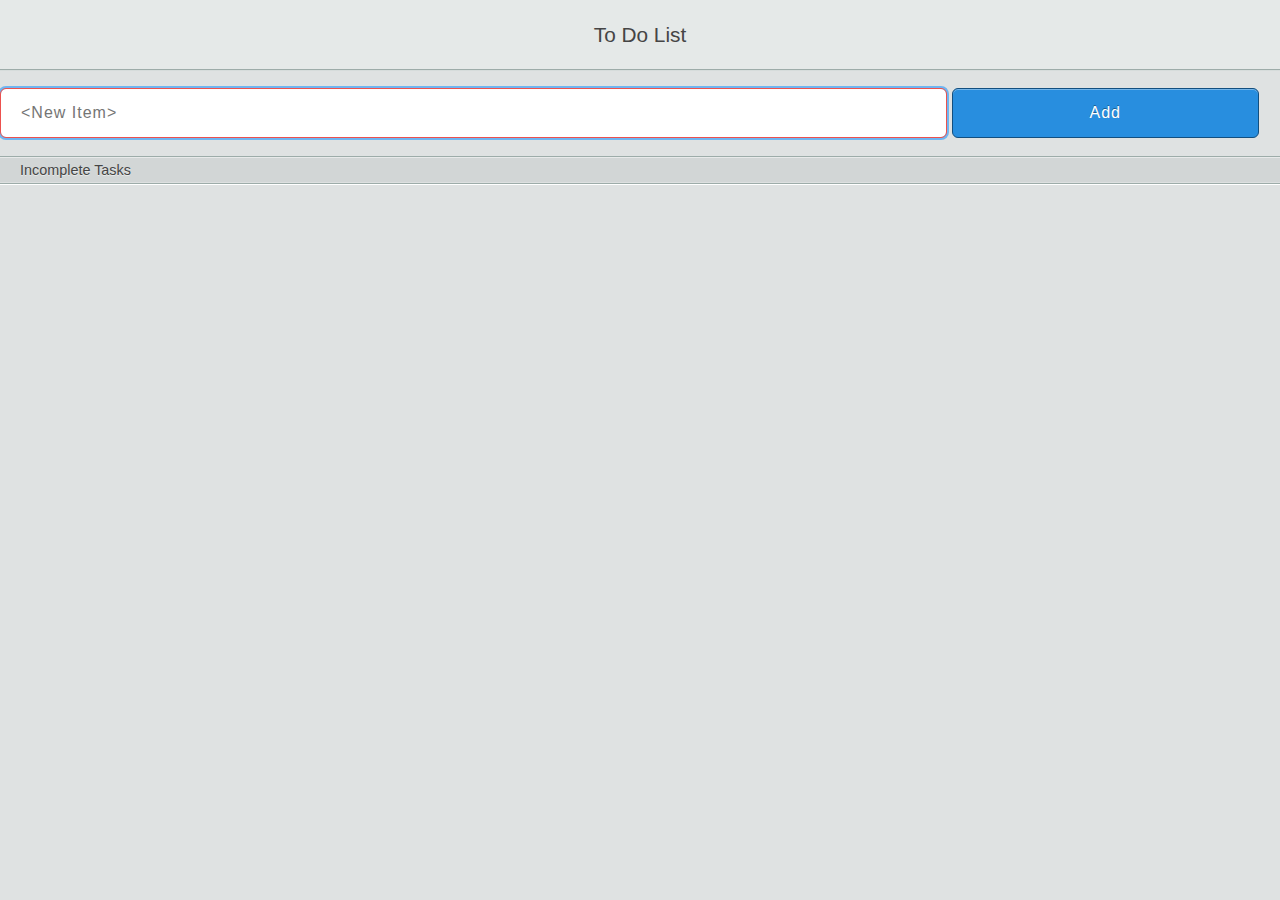
==== www-04/index.html @ 31353d1b "v0.04: Updates to www-04." ====
<!DOCTYPE html>
<html>
<head>
    <meta http-equiv="Content-Security-Policy"
          content="default-src 'self' data: gap: https://ssl.gstatic.com 'unsafe-eval'; style-src 'self' 'unsafe-inline'; media-src *">
    <meta name="format-detection" content="telephone=no">
    <meta name="msapplication-tap-highlight" content="no">
    <meta name="viewport"
          content="user-scalable=no, initial-scale=1, maximum-scale=1, minimum-scale=1, width=device-width">
    <link rel="stylesheet" type="text/css" href="css/topcoat-mobile-light.css">
    <link rel="stylesheet" type="text/css" href="css/app.css">
    <title>Cordova To Do</title>
</head>
<body>
<div class="topcoat-navigation-bar">
    <div class="topcoat-navigation-bar__item center full">
        <h1 class="topcoat-navigation-bar__title">To Do List</h1>
    </div>
</div>
<br>
<div>
    <input id="titleInput" type="text" class="topcoat-text-input three-quarters"
           placeholder="<New Item>" value="" autofocus required>
    <button id="addBtn" class="topcoat-button--cta quarter" >Add</button>
</div>
<br>
<div id="deviceready" class="topcoat-list">
    <h3 class="topcoat-list__header">Incomplete Tasks</h3>
    <ul id="ulToDoList" class="topcoat-list__container">
    </ul>
</div>
<script type="text/javascript" src="cordova.js"></script>
<script type="text/javascript" src="js/index.js"></script>
</body>
</html>
---- www-04/css/topcoat-mobile-light.css ----
/**
*
* Copyright 2012 Adobe Systems Inc.;
*
* Licensed under the Apache License, Version 2.0 (the "License");
* you may not use this file except in compliance with the License.
* You may obtain a copy of the License at
*
* http://www.apache.org/licenses/LICENSE-2.0
*
* Unless required by applicable law or agreed to in writing, software
* distributed under the License is distributed on an "AS IS" BASIS,
* WITHOUT WARRANTIES OR CONDITIONS OF ANY KIND, either express or implied.
* See the License for the specific language governing permissions and
* limitations under the License.
*
*/

.button-bar {
  display: table;
  table-layout: fixed;
  white-space: nowrap;
  margin: 0;
  padding: 0;
}

.button-bar__item {
  display: table-cell;
  width: auto;
  border-radius: 0;
}

.button-bar__item > input {
  position: absolute;
  overflow: hidden;
  padding: 0;
  border: 0;
  opacity: 0.001;
  z-index: 1;
  vertical-align: top;
  outline: none;
}

.button-bar__button {
  border-radius: inherit;
}

.button-bar__item:disabled {
  opacity: 0.3;
  cursor: default;
  pointer-events: none;
}

/**
*
* Copyright 2012 Adobe Systems Inc.;
*
* Licensed under the Apache License, Version 2.0 (the "License");
* you may not use this file except in compliance with the License.
* You may obtain a copy of the License at
*
* http://www.apache.org/licenses/LICENSE-2.0
*
* Unless required by applicable law or agreed to in writing, software
* distributed under the License is distributed on an "AS IS" BASIS,
* WITHOUT WARRANTIES OR CONDITIONS OF ANY KIND, either express or implied.
* See the License for the specific language governing permissions and
* limitations under the License.
*
*/

/**
*
* Copyright 2012 Adobe Systems Inc.;
*
* Licensed under the Apache License, Version 2.0 (the "License");
* you may not use this file except in compliance with the License.
* You may obtain a copy of the License at
*
* http://www.apache.org/licenses/LICENSE-2.0
*
* Unless required by applicable law or agreed to in writing, software
* distributed under the License is distributed on an "AS IS" BASIS,
* WITHOUT WARRANTIES OR CONDITIONS OF ANY KIND, either express or implied.
* See the License for the specific language governing permissions and
* limitations under the License.
*
*/

/**
*
* Copyright 2012 Adobe Systems Inc.;
*
* Licensed under the Apache License, Version 2.0 (the "License");
* you may not use this file except in compliance with the License.
* You may obtain a copy of the License at
*
* http://www.apache.org/licenses/LICENSE-2.0
*
* Unless required by applicable law or agreed to in writing, software
* distributed under the License is distributed on an "AS IS" BASIS,
* WITHOUT WARRANTIES OR CONDITIONS OF ANY KIND, either express or implied.
* See the License for the specific language governing permissions and
* limitations under the License.
*
*/

.button,
.topcoat-button,
.topcoat-button--quiet,
.topcoat-button--large,
.topcoat-button--large--quiet,
.topcoat-button--cta,
.topcoat-button--large--cta,
.topcoat-button-bar__button,
.topcoat-button-bar__button--large {
  position: relative;
  display: inline-block;
  vertical-align: top;
  -moz-box-sizing: border-box;
  box-sizing: border-box;
  background-clip: padding-box;
  padding: 0;
  margin: 0;
  font: inherit;
  color: inherit;
  background: transparent;
  border: none;
  cursor: default;
  -webkit-user-select: none;
  -moz-user-select: none;
  -ms-user-select: none;
  user-select: none;
  text-overflow: ellipsis;
  white-space: nowrap;
  overflow: hidden;
  text-decoration: none;
}

.button--quiet {
  background: transparent;
  border: 1px solid transparent;
  box-shadow: none;
}

.button--disabled,
.topcoat-button:disabled,
.topcoat-button--quiet:disabled,
.topcoat-button--large:disabled,
.topcoat-button--large--quiet:disabled,
.topcoat-button--cta:disabled,
.topcoat-button--large--cta:disabled,
.topcoat-button-bar__button:disabled,
.topcoat-button-bar__button--large:disabled {
  opacity: 0.3;
  cursor: default;
  pointer-events: none;
}

.topcoat-button,
.topcoat-button--quiet,
.topcoat-button--large,
.topcoat-button--large--quiet,
.topcoat-button--cta,
.topcoat-button--large--cta,
.topcoat-button-bar__button,
.topcoat-button-bar__button--large {
  padding: 0 1.25rem;
  font-size: 16px;
  line-height: 3rem;
  letter-spacing: 1px;
  color: #454545;
  text-shadow: 0 1px #fff;
  vertical-align: top;
  background-color: #e5e9e8;
  box-shadow: inset 0 1px #fff;
  border: 1px solid #9daca9;
  border-radius: 6px;
}

.topcoat-button:hover,
.topcoat-button--quiet:hover,
.topcoat-button--large:hover,
.topcoat-button--large--quiet:hover,
.topcoat-button-bar__button:hover,
.topcoat-button-bar__button--large:hover {
  background-color: #eff1f1;
}

.topcoat-button:focus,
.topcoat-button--quiet:focus,
.topcoat-button--quiet:hover:focus,
.topcoat-button--large:focus,
.topcoat-button--large--quiet:focus,
.topcoat-button--large--quiet:hover:focus,
.topcoat-button--cta:focus,
.topcoat-button--large--cta:focus,
.topcoat-button-bar__button:focus,
.topcoat-button-bar__button--large:focus {
  border: 1px solid #0036ff;
  box-shadow: inset 0 1px rgba(255,255,255,0.36), 0 0 0 2px #6fb5f1;
  outline: 0;
}

.topcoat-button:active,
.topcoat-button--large:active,
.topcoat-button-bar__button:active,
.topcoat-button-bar__button--large:active,
:checked + .topcoat-button-bar__button {
  border: 1px solid #9daca9;
  background-color: #d2d6d6;
  box-shadow: inset 0 1px rgba(0,0,0,0.1);
}

.topcoat-button--quiet {
  background: transparent;
  border: 1px solid transparent;
  box-shadow: none;
}

.topcoat-button--quiet:hover,
.topcoat-button--large--quiet:hover {
  text-shadow: 0 1px #fff;
  border: 1px solid #9daca9;
  box-shadow: inset 0 1px #fff;
}

.topcoat-button--quiet:active,
.topcoat-button--quiet:focus:active,
.topcoat-button--large--quiet:active,
.topcoat-button--large--quiet:focus:active {
  color: #454545;
  text-shadow: 0 1px #fff;
  background-color: #d2d6d6;
  border: 1px solid #9daca9;
  box-shadow: inset 0 1px rgba(0,0,0,0.1);
}

.topcoat-button--large,
.topcoat-button--large--quiet,
.topcoat-button-bar__button--large {
  font-size: 1.3rem;
  font-weight: 400;
  line-height: 4.375rem;
  padding: 0 1.25rem;
}

.topcoat-button--large--quiet {
  background: transparent;
  border: 1px solid transparent;
  box-shadow: none;
}

.topcoat-button--cta,
.topcoat-button--large--cta {
  border: 1px solid #134f7f;
  background-color: #288edf;
  box-shadow: inset 0 1px rgba(255,255,255,0.36);
  color: #fff;
  font-weight: 500;
  text-shadow: 0 -1px rgba(0,0,0,0.36);
}

.topcoat-button--cta:hover,
.topcoat-button--large--cta:hover {
  background-color: #4ca1e4;
}

.topcoat-button--cta:active,
.topcoat-button--large--cta:active {
  background-color: #1e7dc8;
  box-shadow: inset 0 1px rgba(0,0,0,0.12);
}

.topcoat-button--large--cta {
  font-size: 1.3rem;
  font-weight: 400;
  line-height: 4.375rem;
  padding: 0 1.25rem;
}

.button-bar,
.topcoat-button-bar {
  display: table;
  table-layout: fixed;
  white-space: nowrap;
  margin: 0;
  padding: 0;
}

.button-bar__item,
.topcoat-button-bar__item {
  display: table-cell;
  width: auto;
  border-radius: 0;
}

.button-bar__item > input,
.topcoat-button-bar__item > input {
  position: absolute;
  overflow: hidden;
  padding: 0;
  border: 0;
  opacity: 0.001;
  z-index: 1;
  vertical-align: top;
  outline: none;
}

.button-bar__button {
  border-radius: inherit;
}

.button-bar__item:disabled {
  opacity: 0.3;
  cursor: default;
  pointer-events: none;
}

/* topdoc
  name: Button Bar
  description: Component of grouped buttons
  modifiers:
    :disabled: Disabled state
  markup:
    <div class="topcoat-button-bar">
      <div class="topcoat-button-bar__item">
        <button class="topcoat-button-bar__button">One</button>
      </div>
      <div class="topcoat-button-bar__item">
        <button class="topcoat-button-bar__button">Two</button>
      </div>
      <div class="topcoat-button-bar__item">
        <button class="topcoat-button-bar__button">Three</button>
      </div>
    </div>
  examples:
    mobile button bar: http://codepen.io/Topcoat/pen/kdKyg
  tags:
    - desktop
    - light
    - dark
    - mobile
    - button
    - group
    - bar
*/

.topcoat-button-bar > .topcoat-button-bar__item:first-child {
  border-top-left-radius: 6px;
  border-bottom-left-radius: 6px;
}

.topcoat-button-bar > .topcoat-button-bar__item:last-child {
  border-top-right-radius: 6px;
  border-bottom-right-radius: 6px;
}

.topcoat-button-bar__item:first-child > .topcoat-button-bar__button,
.topcoat-button-bar__item:first-child > .topcoat-button-bar__button--large {
  border-right: none;
}

.topcoat-button-bar__item:last-child > .topcoat-button-bar__button,
.topcoat-button-bar__item:last-child > .topcoat-button-bar__button--large {
  border-left: none;
}

.topcoat-button-bar__button {
  border-radius: inherit;
}

.topcoat-button-bar__button:focus,
.topcoat-button-bar__button--large:focus {
  z-index: 1;
}

/* topdoc
  name: Large Button Bar
  description: A button bar, only larger
  modifiers:
    :disabled: Disabled state
  markup:
    <div class="topcoat-button-bar">
      <div class="topcoat-button-bar__item">
        <button class="topcoat-button-bar__button--large">One</button>
      </div>
      <div class="topcoat-button-bar__item">
        <button class="topcoat-button-bar__button--large">Two</button>
      </div>
      <div class="topcoat-button-bar__item">
        <button class="topcoat-button-bar__button--large">Three</button>
      </div>
    </div>
  tags:
    - desktop
    - light
    - dark
    - mobile
    - button
    - group
    - bar
    - large
*/

.topcoat-button-bar__button--large {
  border-radius: inherit;
}

/**
*
* Copyright 2012 Adobe Systems Inc.;
*
* Licensed under the Apache License, Version 2.0 (the "License");
* you may not use this file except in compliance with the License.
* You may obtain a copy of the License at
*
* http://www.apache.org/licenses/LICENSE-2.0
*
* Unless required by applicable law or agreed to in writing, software
* distributed under the License is distributed on an "AS IS" BASIS,
* WITHOUT WARRANTIES OR CONDITIONS OF ANY KIND, either express or implied.
* See the License for the specific language governing permissions and
* limitations under the License.
*
*/

.button {
  position: relative;
  display: inline-block;
  vertical-align: top;
  -moz-box-sizing: border-box;
  box-sizing: border-box;
  background-clip: padding-box;
  padding: 0;
  margin: 0;
  font: inherit;
  color: inherit;
  background: transparent;
  border: none;
  cursor: default;
  -webkit-user-select: none;
  -moz-user-select: none;
  -ms-user-select: none;
  user-select: none;
  text-overflow: ellipsis;
  white-space: nowrap;
  overflow: hidden;
  text-decoration: none;
}

.button--quiet {
  background: transparent;
  border: 1px solid transparent;
  box-shadow: none;
}

.button--disabled {
  opacity: 0.3;
  cursor: default;
  pointer-events: none;
}

/**
*
* Copyright 2012 Adobe Systems Inc.;
*
* Licensed under the Apache License, Version 2.0 (the "License");
* you may not use this file except in compliance with the License.
* You may obtain a copy of the License at
*
* http://www.apache.org/licenses/LICENSE-2.0
*
* Unless required by applicable law or agreed to in writing, software
* distributed under the License is distributed on an "AS IS" BASIS,
* WITHOUT WARRANTIES OR CONDITIONS OF ANY KIND, either express or implied.
* See the License for the specific language governing permissions and
* limitations under the License.
*
*/

/**
*
* Copyright 2012 Adobe Systems Inc.;
*
* Licensed under the Apache License, Version 2.0 (the "License");
* you may not use this file except in compliance with the License.
* You may obtain a copy of the License at
*
* http://www.apache.org/licenses/LICENSE-2.0
*
* Unless required by applicable law or agreed to in writing, software
* distributed under the License is distributed on an "AS IS" BASIS,
* WITHOUT WARRANTIES OR CONDITIONS OF ANY KIND, either express or implied.
* See the License for the specific language governing permissions and
* limitations under the License.
*
*/

/**
*
* Copyright 2012 Adobe Systems Inc.;
*
* Licensed under the Apache License, Version 2.0 (the "License");
* you may not use this file except in compliance with the License.
* You may obtain a copy of the License at
*
* http://www.apache.org/licenses/LICENSE-2.0
*
* Unless required by applicable law or agreed to in writing, software
* distributed under the License is distributed on an "AS IS" BASIS,
* WITHOUT WARRANTIES OR CONDITIONS OF ANY KIND, either express or implied.
* See the License for the specific language governing permissions and
* limitations under the License.
*
*/

.button,
.topcoat-button,
.topcoat-button--quiet,
.topcoat-button--large,
.topcoat-button--large--quiet,
.topcoat-button--cta,
.topcoat-button--large--cta {
  position: relative;
  display: inline-block;
  vertical-align: top;
  -moz-box-sizing: border-box;
  box-sizing: border-box;
  background-clip: padding-box;
  padding: 0;
  margin: 0;
  font: inherit;
  color: inherit;
  background: transparent;
  border: none;
  cursor: default;
  -webkit-user-select: none;
  -moz-user-select: none;
  -ms-user-select: none;
  user-select: none;
  text-overflow: ellipsis;
  white-space: nowrap;
  overflow: hidden;
  text-decoration: none;
}

.button--quiet {
  background: transparent;
  border: 1px solid transparent;
  box-shadow: none;
}

.button--disabled,
.topcoat-button:disabled,
.topcoat-button--quiet:disabled,
.topcoat-button--large:disabled,
.topcoat-button--large--quiet:disabled,
.topcoat-button--cta:disabled,
.topcoat-button--large--cta:disabled {
  opacity: 0.3;
  cursor: default;
  pointer-events: none;
}

/* topdoc
  name: Button
  description: A simple button
  modifiers:
    :active: Active state
    :disabled: Disabled state
    :hover: Hover state
    :focus: Focused
  markup:
    <button class="topcoat-button">Button</button>
    <button class="topcoat-button" disabled>Button</button>
  examples:
    mobile button: http://codepen.io/Topcoat/pen/DpKtf
  tags:
    - desktop
    - light
    - mobile
    - button
*/

.topcoat-button,
.topcoat-button--quiet,
.topcoat-button--large,
.topcoat-button--large--quiet,
.topcoat-button--cta,
.topcoat-button--large--cta {
  padding: 0 1.25rem;
  font-size: 16px;
  line-height: 3rem;
  letter-spacing: 1px;
  color: #454545;
  text-shadow: 0 1px #fff;
  vertical-align: top;
  background-color: #e5e9e8;
  box-shadow: inset 0 1px #fff;
  border: 1px solid #9daca9;
  border-radius: 6px;
}

.topcoat-button:hover,
.topcoat-button--quiet:hover,
.topcoat-button--large:hover,
.topcoat-button--large--quiet:hover {
  background-color: #eff1f1;
}

.topcoat-button:focus,
.topcoat-button--quiet:focus,
.topcoat-button--quiet:hover:focus,
.topcoat-button--large:focus,
.topcoat-button--large--quiet:focus,
.topcoat-button--large--quiet:hover:focus,
.topcoat-button--cta:focus,
.topcoat-button--large--cta:focus {
  border: 1px solid #0036ff;
  box-shadow: inset 0 1px rgba(255,255,255,0.36), 0 0 0 2px #6fb5f1;
  outline: 0;
}

.topcoat-button:active,
.topcoat-button--large:active {
  border: 1px solid #9daca9;
  background-color: #d2d6d6;
  box-shadow: inset 0 1px rgba(0,0,0,0.1);
}

/* topdoc
  name: Quiet Button
  description: A simple, yet quiet button
  modifiers:
    :active: Quiet button active state
    :disabled: Disabled state
    :hover: Hover state
    :focus: Focused
  markup:
    <button class="topcoat-button--quiet">Button</button>
    <button class="topcoat-button--quiet" disabled>Button</button>
  tags:
    - desktop
    - light
    - mobile
    - button
    - quiet
*/

.topcoat-button--quiet {
  background: transparent;
  border: 1px solid transparent;
  box-shadow: none;
}

.topcoat-button--quiet:hover,
.topcoat-button--large--quiet:hover {
  text-shadow: 0 1px #fff;
  border: 1px solid #9daca9;
  box-shadow: inset 0 1px #fff;
}

.topcoat-button--quiet:active,
.topcoat-button--quiet:focus:active,
.topcoat-button--large--quiet:active,
.topcoat-button--large--quiet:focus:active {
  color: #454545;
  text-shadow: 0 1px #fff;
  background-color: #d2d6d6;
  border: 1px solid #9daca9;
  box-shadow: inset 0 1px rgba(0,0,0,0.1);
}

/* topdoc
  name: Large Button
  description: A big ol button
  modifiers:
    :active: Active state
    :disabled: Disabled state
    :hover: Hover state
    :focus: Focused
  markup:
    <button class="topcoat-button--large" >Button</button>
    <button class="topcoat-button--large" disabled>Button</button>
  tags:
    - desktop
    - light
    - mobile
    - button
    - large
*/

.topcoat-button--large,
.topcoat-button--large--quiet {
  font-size: 1.3rem;
  font-weight: 400;
  line-height: 4.375rem;
  padding: 0 1.25rem;
}

/* topdoc
  name: Large Quiet Button
  description: A large, yet quiet button
  modifiers:
    :active: Active state
    :disabled: Disabled state
    :hover: Hover state
    :focus: Focused
  markup:
    <button class="topcoat-button--large--quiet" >Button</button>
    <button class="topcoat-button--large--quiet" disabled>Button</button>
  tags:
    - desktop
    - light
    - mobile
    - button
    - large
    - quiet
*/

.topcoat-button--large--quiet {
  background: transparent;
  border: 1px solid transparent;
  box-shadow: none;
}

/* topdoc
  name: Call To Action Button
  description: A CALL TO ARMS, er, ACTION!
  modifiers:
    :active: Active state
    :disabled: Disabled state
    :hover: Hover state
    :focus: Focused
  markup:
    <button class="topcoat-button--cta" >Button</button>
    <button class="topcoat-button--cta" disabled>Button</button>
  tags:
    - desktop
    - light
    - mobile
    - button
    - call to action
*/

.topcoat-button--cta,
.topcoat-button--large--cta {
  border: 1px solid #134f7f;
  background-color: #288edf;
  box-shadow: inset 0 1px rgba(255,255,255,0.36);
  color: #fff;
  font-weight: 500;
  text-shadow: 0 -1px rgba(0,0,0,0.36);
}

.topcoat-button--cta:hover,
.topcoat-button--large--cta:hover {
  background-color: #4ca1e4;
}

.topcoat-button--cta:active,
.topcoat-button--large--cta:active {
  background-color: #1e7dc8;
  box-shadow: inset 0 1px rgba(0,0,0,0.12);
}

/* topdoc
  name: Large Call To Action Button
  description: Like call to action, but bigger
  modifiers:
    :active: Active state
    :disabled: Disabled state
    :hover: Hover state
    :focus: Focused
  markup:
    <button class="topcoat-button--large--cta" >Button</button>
    <button class="topcoat-button--large--cta" disabled>Button</button>
  tags:
    - desktop
    - light
    - mobile
    - button
    - large
    - call to action
*/

.topcoat-button--large--cta {
  font-size: 1.3rem;
  font-weight: 400;
  line-height: 4.375rem;
  padding: 0 1.25rem;
}

/**
*
* Copyright 2012 Adobe Systems Inc.;
*
* Licensed under the Apache License, Version 2.0 (the "License");
* you may not use this file except in compliance with the License.
* You may obtain a copy of the License at
*
* http://www.apache.org/licenses/LICENSE-2.0
*
* Unless required by applicable law or agreed to in writing, software
* distributed under the License is distributed on an "AS IS" BASIS,
* WITHOUT WARRANTIES OR CONDITIONS OF ANY KIND, either express or implied.
* See the License for the specific language governing permissions and
* limitations under the License.
*
*/

input[type="checkbox"] {
  position: absolute;
  overflow: hidden;
  padding: 0;
  border: 0;
  opacity: 0.001;
  z-index: 1;
  vertical-align: top;
  outline: none;
}

.checkbox {
  -moz-box-sizing: border-box;
  box-sizing: border-box;
  background-clip: padding-box;
  position: relative;
  display: inline-block;
  vertical-align: top;
  cursor: default;
  -webkit-user-select: none;
  -moz-user-select: none;
  -ms-user-select: none;
  user-select: none;
}

.checkbox__label {
  position: relative;
  display: inline-block;
  vertical-align: top;
  cursor: default;
  -webkit-user-select: none;
  -moz-user-select: none;
  -ms-user-select: none;
  user-select: none;
}

.checkbox--disabled {
  opacity: 0.3;
  cursor: default;
  pointer-events: none;
}

.checkbox:before,
.checkbox:after {
  content: '';
  position: absolute;
}

.checkbox:before {
  -moz-box-sizing: border-box;
  box-sizing: border-box;
  background-clip: padding-box;
}

/**
*
* Copyright 2012 Adobe Systems Inc.;
*
* Licensed under the Apache License, Version 2.0 (the "License");
* you may not use this file except in compliance with the License.
* You may obtain a copy of the License at
*
* http://www.apache.org/licenses/LICENSE-2.0
*
* Unless required by applicable law or agreed to in writing, software
* distributed under the License is distributed on an "AS IS" BASIS,
* WITHOUT WARRANTIES OR CONDITIONS OF ANY KIND, either express or implied.
* See the License for the specific language governing permissions and
* limitations under the License.
*
*/

/**
*
* Copyright 2012 Adobe Systems Inc.;
*
* Licensed under the Apache License, Version 2.0 (the "License");
* you may not use this file except in compliance with the License.
* You may obtain a copy of the License at
*
* http://www.apache.org/licenses/LICENSE-2.0
*
* Unless required by applicable law or agreed to in writing, software
* distributed under the License is distributed on an "AS IS" BASIS,
* WITHOUT WARRANTIES OR CONDITIONS OF ANY KIND, either express or implied.
* See the License for the specific language governing permissions and
* limitations under the License.
*
*/

/**
*
* Copyright 2012 Adobe Systems Inc.;
*
* Licensed under the Apache License, Version 2.0 (the "License");
* you may not use this file except in compliance with the License.
* You may obtain a copy of the License at
*
* http://www.apache.org/licenses/LICENSE-2.0
*
* Unless required by applicable law or agreed to in writing, software
* distributed under the License is distributed on an "AS IS" BASIS,
* WITHOUT WARRANTIES OR CONDITIONS OF ANY KIND, either express or implied.
* See the License for the specific language governing permissions and
* limitations under the License.
*
*/

input[type="checkbox"] {
  position: absolute;
  overflow: hidden;
  padding: 0;
  border: 0;
  opacity: 0.001;
  z-index: 1;
  vertical-align: top;
  outline: none;
}

.checkbox,
.topcoat-checkbox__checkmark {
  -moz-box-sizing: border-box;
  box-sizing: border-box;
  background-clip: padding-box;
  position: relative;
  display: inline-block;
  vertical-align: top;
  cursor: default;
  -webkit-user-select: none;
  -moz-user-select: none;
  -ms-user-select: none;
  user-select: none;
}

.checkbox__label,
.topcoat-checkbox {
  position: relative;
  display: inline-block;
  vertical-align: top;
  cursor: default;
  -webkit-user-select: none;
  -moz-user-select: none;
  -ms-user-select: none;
  user-select: none;
}

.checkbox--disabled,
input[type="checkbox"]:disabled + .topcoat-checkbox__checkmark {
  opacity: 0.3;
  cursor: default;
  pointer-events: none;
}

.checkbox:before,
.checkbox:after,
.topcoat-checkbox__checkmark:before,
.topcoat-checkbox__checkmark:after {
  content: '';
  position: absolute;
}

.checkbox:before,
.topcoat-checkbox__checkmark:before {
  -moz-box-sizing: border-box;
  box-sizing: border-box;
  background-clip: padding-box;
}

/* topdoc
  name: Checkbox
  description: Default skin for Topcoat checkbox
  modifiers:
    :focus: Focus state
    :disabled: Disabled state
  markup:
    <label class="topcoat-checkbox">
      <input type="checkbox">
      <div class="topcoat-checkbox__checkmark"></div>
      Default
    </label>
    <br>
    <br>
    <label class="topcoat-checkbox">
      <input type="checkbox" disabled>
      <div class="topcoat-checkbox__checkmark"></div>
      Disabled
    </label>
  examples:
    mobile checkbox: http://codepen.io/Topcoat/pen/piHcs
  tags:
    - desktop
    - light
    - mobile
    - checkbox
*/

.topcoat-checkbox__checkmark {
  height: 2rem;
}

input[type="checkbox"] {
  height: 2rem;
  width: 2rem;
  margin-top: 0;
  margin-right: -2rem;
  margin-bottom: -2rem;
  margin-left: 0;
}

input[type="checkbox"]:checked + .topcoat-checkbox__checkmark:after {
  opacity: 1;
}

.topcoat-checkbox {
  line-height: 2rem;
}

.topcoat-checkbox__checkmark:before {
  width: 2rem;
  height: 2rem;
  background: #e5e9e8;
  border: 1px solid #9daca9;
  border-radius: 3px;
  box-shadow: inset 0 1px #fff;
}

.topcoat-checkbox__checkmark {
  width: 2rem;
  height: 2rem;
}

.topcoat-checkbox__checkmark:after {
  top: 1px;
  left: 2px;
  opacity: 0;
  width: 28px;
  height: 11px;
  background: transparent;
  border: 7px solid #454545;
  border-width: 7px;
  border-top: none;
  border-right: none;
  border-radius: 2px;
  -webkit-transform: rotate(-50deg);
  -ms-transform: rotate(-50deg);
  transform: rotate(-50deg);
}

input[type="checkbox"]:focus + .topcoat-checkbox__checkmark:before {
  border: 1px solid #0036ff;
  box-shadow: inset 0 1px rgba(255,255,255,0.36), 0 0 0 2px #6fb5f1;
}

input[type="checkbox"]:active + .topcoat-checkbox__checkmark:before {
  border: 1px solid #9daca9;
  background-color: #d2d6d6;
  box-shadow: inset 0 1px rgba(0,0,0,0.1);
}

input[type="checkbox"]:disabled:active + .topcoat-checkbox__checkmark:before {
  border: 1px solid #9daca9;
  background: #e5e9e8;
  box-shadow: inset 0 1px #fff;
}

/**
*
* Copyright 2012 Adobe Systems Inc.;
*
* Licensed under the Apache License, Version 2.0 (the "License");
* you may not use this file except in compliance with the License.
* You may obtain a copy of the License at
*
* http://www.apache.org/licenses/LICENSE-2.0
*
* Unless required by applicable law or agreed to in writing, software
* distributed under the License is distributed on an "AS IS" BASIS,
* WITHOUT WARRANTIES OR CONDITIONS OF ANY KIND, either express or implied.
* See the License for the specific language governing permissions and
* limitations under the License.
*
*/

/**
*
* Copyright 2012 Adobe Systems Inc.;
*
* Licensed under the Apache License, Version 2.0 (the "License");
* you may not use this file except in compliance with the License.
* You may obtain a copy of the License at
*
* http://www.apache.org/licenses/LICENSE-2.0
*
* Unless required by applicable law or agreed to in writing, software
* distributed under the License is distributed on an "AS IS" BASIS,
* WITHOUT WARRANTIES OR CONDITIONS OF ANY KIND, either express or implied.
* See the License for the specific language governing permissions and
* limitations under the License.
*
*/

.button,
.topcoat-icon-button,
.topcoat-icon-button--quiet,
.topcoat-icon-button--large,
.topcoat-icon-button--large--quiet {
  position: relative;
  display: inline-block;
  vertical-align: top;
  -moz-box-sizing: border-box;
  box-sizing: border-box;
  background-clip: padding-box;
  padding: 0;
  margin: 0;
  font: inherit;
  color: inherit;
  background: transparent;
  border: none;
  cursor: default;
  -webkit-user-select: none;
  -moz-user-select: none;
  -ms-user-select: none;
  user-select: none;
  text-overflow: ellipsis;
  white-space: nowrap;
  overflow: hidden;
  text-decoration: none;
}

.button--quiet {
  background: transparent;
  border: 1px solid transparent;
  box-shadow: none;
}

.button--disabled,
.topcoat-icon-button:disabled,
.topcoat-icon-button--quiet:disabled,
.topcoat-icon-button--large:disabled,
.topcoat-icon-button--large--quiet:disabled {
  opacity: 0.3;
  cursor: default;
  pointer-events: none;
}

/* topdoc
  name: Icon Button
  description: Like button, but it has an icon.
  modifiers:
    :active: Active state
    :disabled: Disabled state
    :hover: Hover state
    :focus: Focused
  markup:
    <button class="topcoat-icon-button">
      <span class="topcoat-icon" style="background-color:#A5A7A7;"></span>
    </button>
    <button class="topcoat-icon-button" disabled>
      <span class="topcoat-icon" style="background-color:#A5A7A7;"></span>
    </button>
  tags:
    - desktop
    - light
    - mobile
    - button
    - icon
*/

.topcoat-icon-button,
.topcoat-icon-button--quiet,
.topcoat-icon-button--large,
.topcoat-icon-button--large--quiet {
  padding: 0 0.75rem;
  line-height: 3rem;
  letter-spacing: 1px;
  color: #454545;
  text-shadow: 0 1px #fff;
  vertical-align: baseline;
  background-color: #e5e9e8;
  box-shadow: inset 0 1px #fff;
  border: 1px solid #9daca9;
  border-radius: 6px;
}

.topcoat-icon-button:hover,
.topcoat-icon-button--quiet:hover,
.topcoat-icon-button--large:hover,
.topcoat-icon-button--large--quiet:hover {
  background-color: #eff1f1;
}

.topcoat-icon-button:focus,
.topcoat-icon-button--quiet:focus,
.topcoat-icon-button--quiet:hover:focus,
.topcoat-icon-button--large:focus,
.topcoat-icon-button--large--quiet:focus,
.topcoat-icon-button--large--quiet:hover:focus {
  border: 1px solid #0036ff;
  box-shadow: inset 0 1px rgba(255,255,255,0.36), 0 0 0 2px #6fb5f1;
  outline: 0;
}

.topcoat-icon-button:active,
.topcoat-icon-button--large:active {
  border: 1px solid #9daca9;
  background-color: #d2d6d6;
  box-shadow: inset 0 1px rgba(0,0,0,0.1);
}

/* topdoc
  name: Quiet Icon Button
  description: Like quiet button, but it has an icon.
  modifiers:
    :active: Active state
    :disabled: Disabled state
    :hover: Hover state
    :focus: Focused
  markup:
    <button class="topcoat-icon-button--quiet">
      <span class="topcoat-icon" style="background-color:#A5A7A7;"></span>
    </button>
    <button class="topcoat-icon-button--quiet" disabled>
      <span class="topcoat-icon" style="background-color:#A5A7A7;"></span>
    </button>
  tags:
    - desktop
    - light
    - mobile
    - button
    - icon
    - quiet
*/

.topcoat-icon-button--quiet {
  background: transparent;
  border: 1px solid transparent;
  box-shadow: none;
}

.topcoat-icon-button--quiet:hover,
.topcoat-icon-button--large--quiet:hover {
  text-shadow: 0 1px #fff;
  border: 1px solid #9daca9;
  box-shadow: inset 0 1px #fff;
}

.topcoat-icon-button--quiet:active,
.topcoat-icon-button--quiet:focus:active,
.topcoat-icon-button--large--quiet:active,
.topcoat-icon-button--large--quiet:focus:active {
  color: #454545;
  text-shadow: 0 1px #fff;
  background-color: #d2d6d6;
  border: 1px solid #9daca9;
  box-shadow: inset 0 1px rgba(0,0,0,0.1);
}

/* topdoc
  name: Large Icon Button
  description: Like large button, but it has an icon.
  modifiers:
    :active: Active state
    :disabled: Disabled state
    :hover: Hover state
    :focus: Focused
  markup:
    <button class="topcoat-icon-button--large">
      <span class="topcoat-icon--large" style="background-color:#A5A7A7;"></span>
    </button>
    <button class="topcoat-icon-button--large" disabled>
      <span class="topcoat-icon--large" style="background-color:#A5A7A7;"></span>
    </button>
  tags:
    - desktop
    - light
    - mobile
    - button
    - icon
    - large
*/

.topcoat-icon-button--large,
.topcoat-icon-button--large--quiet {
  width: 4.375rem;
  height: 4.375rem;
  line-height: 4.375rem;
}

/* topdoc
  name: Large Quiet Icon Button
  description: Like large button, but it has an icon and this one is quiet.
  modifiers:
    :active: Active state
    :disabled: Disabled state
    :hover: Hover state
  markup:
    <button class="topcoat-icon-button--large--quiet">
      <span class="topcoat-icon--large" style="background-color:#A5A7A7;"></span>
    </button>
    <button class="topcoat-icon-button--large--quiet" disabled>
      <span class="topcoat-icon--large" style="background-color:#A5A7A7;"></span>
    </button>
  tags:
    - desktop
    - light
    - mobile
    - button
    - icon
    - large
    - quiet
*/

.topcoat-icon-button--large--quiet {
  background: transparent;
  border: 1px solid transparent;
  box-shadow: none;
}

.topcoat-icon,
.topcoat-icon--large {
  position: relative;
  display: inline-block;
  vertical-align: top;
  overflow: hidden;
  width: 1.62rem;
  height: 1.62rem;
  vertical-align: middle;
  top: -1px;
}

.topcoat-icon--large {
  width: 2.499999998125rem;
  height: 2.499999998125rem;
  top: -2px;
}

/**
*
* Copyright 2012 Adobe Systems Inc.;
*
* Licensed under the Apache License, Version 2.0 (the "License");
* you may not use this file except in compliance with the License.
* You may obtain a copy of the License at
*
* http://www.apache.org/licenses/LICENSE-2.0
*
* Unless required by applicable law or agreed to in writing, software
* distributed under the License is distributed on an "AS IS" BASIS,
* WITHOUT WARRANTIES OR CONDITIONS OF ANY KIND, either express or implied.
* See the License for the specific language governing permissions and
* limitations under the License.
*
*/

/**
*
* Copyright 2012 Adobe Systems Inc.;
*
* Licensed under the Apache License, Version 2.0 (the "License");
* you may not use this file except in compliance with the License.
* You may obtain a copy of the License at
*
* http://www.apache.org/licenses/LICENSE-2.0
*
* Unless required by applicable law or agreed to in writing, software
* distributed under the License is distributed on an "AS IS" BASIS,
* WITHOUT WARRANTIES OR CONDITIONS OF ANY KIND, either express or implied.
* See the License for the specific language governing permissions and
* limitations under the License.
*
*/

.input {
  padding: 0;
  margin: 0;
  font: inherit;
  color: inherit;
  background: transparent;
  border: none;
  -moz-box-sizing: border-box;
  box-sizing: border-box;
  background-clip: padding-box;
  vertical-align: top;
  outline: none;
}

.input:disabled {
  opacity: 0.3;
  cursor: default;
  pointer-events: none;
}

/**
*
* Copyright 2012 Adobe Systems Inc.;
*
* Licensed under the Apache License, Version 2.0 (the "License");
* you may not use this file except in compliance with the License.
* You may obtain a copy of the License at
*
* http://www.apache.org/licenses/LICENSE-2.0
*
* Unless required by applicable law or agreed to in writing, software
* distributed under the License is distributed on an "AS IS" BASIS,
* WITHOUT WARRANTIES OR CONDITIONS OF ANY KIND, either express or implied.
* See the License for the specific language governing permissions and
* limitations under the License.
*
*/

/**
*
* Copyright 2012 Adobe Systems Inc.;
*
* Licensed under the Apache License, Version 2.0 (the "License");
* you may not use this file except in compliance with the License.
* You may obtain a copy of the License at
*
* http://www.apache.org/licenses/LICENSE-2.0
*
* Unless required by applicable law or agreed to in writing, software
* distributed under the License is distributed on an "AS IS" BASIS,
* WITHOUT WARRANTIES OR CONDITIONS OF ANY KIND, either express or implied.
* See the License for the specific language governing permissions and
* limitations under the License.
*
*/

.list {
  padding: 0;
  margin: 0;
  font: inherit;
  color: inherit;
  background: transparent;
  border: none;
  cursor: default;
  -webkit-user-select: none;
  -moz-user-select: none;
  -ms-user-select: none;
  user-select: none;
  overflow: auto;
  -webkit-overflow-scrolling: touch;
}

.list__header {
  margin: 0;
}

.list__container {
  padding: 0;
  margin: 0;
  list-style-type: none;
}

.list__item {
  margin: 0;
  padding: 0;
}

/**
*
* Copyright 2012 Adobe Systems Inc.;
*
* Licensed under the Apache License, Version 2.0 (the "License");
* you may not use this file except in compliance with the License.
* You may obtain a copy of the License at
*
* http://www.apache.org/licenses/LICENSE-2.0
*
* Unless required by applicable law or agreed to in writing, software
* distributed under the License is distributed on an "AS IS" BASIS,
* WITHOUT WARRANTIES OR CONDITIONS OF ANY KIND, either express or implied.
* See the License for the specific language governing permissions and
* limitations under the License.
*
*/

/**
*
* Copyright 2012 Adobe Systems Inc.;
*
* Licensed under the Apache License, Version 2.0 (the "License");
* you may not use this file except in compliance with the License.
* You may obtain a copy of the License at
*
* http://www.apache.org/licenses/LICENSE-2.0
*
* Unless required by applicable law or agreed to in writing, software
* distributed under the License is distributed on an "AS IS" BASIS,
* WITHOUT WARRANTIES OR CONDITIONS OF ANY KIND, either express or implied.
* See the License for the specific language governing permissions and
* limitations under the License.
*
*/

.list,
.topcoat-list {
  padding: 0;
  margin: 0;
  font: inherit;
  color: inherit;
  background: transparent;
  border: none;
  cursor: default;
  -webkit-user-select: none;
  -moz-user-select: none;
  -ms-user-select: none;
  user-select: none;
  overflow: auto;
  -webkit-overflow-scrolling: touch;
}

.list__header,
.topcoat-list__header {
  margin: 0;
}

.list__container,
.topcoat-list__container {
  padding: 0;
  margin: 0;
  list-style-type: none;
}

.list__item,
.topcoat-list__item {
  margin: 0;
  padding: 0;
}

/* topdoc
  name: List
  description: Topcoat default list skin
  markup:
    <div class="topcoat-list">
      <h3 class="topcoat-list__header">Category</h3>
      <ul class="topcoat-list__container">
        <li class="topcoat-list__item">
          Item
        </li>
        <li class="topcoat-list__item">
          Item
        </li>
        <li class="topcoat-list__item">
          Item
        </li>
      </ul>
    </div>
  tags:
    - mobile
    - list
*/

.topcoat-list {
  border-top: 1px solid #9daca9;
  border-bottom: 1px solid #fff;
  background-color: #e5e9e8;
}

.topcoat-list__header {
  padding: 4px 20px;
  font-size: 0.9em;
  font-weight: 400;
  background-color: #d2d6d6;
  color: #454545;
  text-shadow: 0 1px 0 rgba(255,255,255,0.5);
  border-top: 1px solid rgba(255,255,255,0.5);
  border-bottom: 1px solid rgba(255,255,255,0.23);
}

.topcoat-list__container {
  border-top: 1px solid #9daca9;
  color: #454545;
}

.topcoat-list__item {
  padding: 1.25rem;
  border-top: 1px solid #fff;
  border-bottom: 1px solid #9daca9;
}

.topcoat-list__item:first-child {
  border-top: 1px solid #d6dcdb;
}

/**
*
* Copyright 2012 Adobe Systems Inc.;
*
* Licensed under the Apache License, Version 2.0 (the "License");
* you may not use this file except in compliance with the License.
* You may obtain a copy of the License at
*
* http://www.apache.org/licenses/LICENSE-2.0
*
* Unless required by applicable law or agreed to in writing, software
* distributed under the License is distributed on an "AS IS" BASIS,
* WITHOUT WARRANTIES OR CONDITIONS OF ANY KIND, either express or implied.
* See the License for the specific language governing permissions and
* limitations under the License.
*
*/

/**
*
* Copyright 2012 Adobe Systems Inc.;
*
* Licensed under the Apache License, Version 2.0 (the "License");
* you may not use this file except in compliance with the License.
* You may obtain a copy of the License at
*
* http://www.apache.org/licenses/LICENSE-2.0
*
* Unless required by applicable law or agreed to in writing, software
* distributed under the License is distributed on an "AS IS" BASIS,
* WITHOUT WARRANTIES OR CONDITIONS OF ANY KIND, either express or implied.
* See the License for the specific language governing permissions and
* limitations under the License.
*
*/

.navigation-bar {
  -moz-box-sizing: border-box;
  box-sizing: border-box;
  background-clip: padding-box;
  white-space: nowrap;
  overflow: hidden;
  word-spacing: 0;
  padding: 0;
  margin: 0;
  font: inherit;
  color: inherit;
  background: transparent;
  border: none;
  cursor: default;
  -webkit-user-select: none;
  -moz-user-select: none;
  -ms-user-select: none;
  user-select: none;
}

.navigation-bar__item {
  -moz-box-sizing: border-box;
  box-sizing: border-box;
  background-clip: padding-box;
  position: relative;
  display: inline-block;
  vertical-align: top;
  padding: 0;
  margin: 0;
  font: inherit;
  color: inherit;
  background: transparent;
  border: none;
}

.navigation-bar__title {
  padding: 0;
  margin: 0;
  font: inherit;
  color: inherit;
  background: transparent;
  border: none;
  text-overflow: ellipsis;
  white-space: nowrap;
  overflow: hidden;
}

/**
*
* Copyright 2012 Adobe Systems Inc.;
*
* Licensed under the Apache License, Version 2.0 (the "License");
* you may not use this file except in compliance with the License.
* You may obtain a copy of the License at
*
* http://www.apache.org/licenses/LICENSE-2.0
*
* Unless required by applicable law or agreed to in writing, software
* distributed under the License is distributed on an "AS IS" BASIS,
* WITHOUT WARRANTIES OR CONDITIONS OF ANY KIND, either express or implied.
* See the License for the specific language governing permissions and
* limitations under the License.
*
*/

/**
*
* Copyright 2012 Adobe Systems Inc.;
*
* Licensed under the Apache License, Version 2.0 (the "License");
* you may not use this file except in compliance with the License.
* You may obtain a copy of the License at
*
* http://www.apache.org/licenses/LICENSE-2.0
*
* Unless required by applicable law or agreed to in writing, software
* distributed under the License is distributed on an "AS IS" BASIS,
* WITHOUT WARRANTIES OR CONDITIONS OF ANY KIND, either express or implied.
* See the License for the specific language governing permissions and
* limitations under the License.
*
*/

.navigation-bar,
.topcoat-navigation-bar {
  -moz-box-sizing: border-box;
  box-sizing: border-box;
  background-clip: padding-box;
  white-space: nowrap;
  overflow: hidden;
  word-spacing: 0;
  padding: 0;
  margin: 0;
  font: inherit;
  color: inherit;
  background: transparent;
  border: none;
  cursor: default;
  -webkit-user-select: none;
  -moz-user-select: none;
  -ms-user-select: none;
  user-select: none;
}

.navigation-bar__item,
.topcoat-navigation-bar__item {
  -moz-box-sizing: border-box;
  box-sizing: border-box;
  background-clip: padding-box;
  position: relative;
  display: inline-block;
  vertical-align: top;
  padding: 0;
  margin: 0;
  font: inherit;
  color: inherit;
  background: transparent;
  border: none;
}

.navigation-bar__title,
.topcoat-navigation-bar__title {
  padding: 0;
  margin: 0;
  font: inherit;
  color: inherit;
  background: transparent;
  border: none;
  text-overflow: ellipsis;
  white-space: nowrap;
  overflow: hidden;
}

/* topdoc
  name: Navigation Bar
  description: A place where navigation goes to drink
  markup:
    <div class="topcoat-navigation-bar">
        <div class="topcoat-navigation-bar__item center full">
            <h1 class="topcoat-navigation-bar__title">Header</h1>
        </div>
    </div>
  tags:
    - desktop
    - light
    - mobile
    - navigation
    - bar
*/

.topcoat-navigation-bar {
  height: 4.375rem;
  padding-left: 1rem;
  padding-right: 1rem;
  background: #e5e9e8;
  color: #454545;
  box-shadow: inset 0 -1px #9daca9, 0 1px #d6dcdb;
}

.topcoat-navigation-bar__item {
  margin: 0;
  line-height: 4.375rem;
  vertical-align: top;
}

.topcoat-navigation-bar__title {
  font-size: 1.3rem;
  font-weight: 400;
  color: #454545;
}

/*
Copyright 2012 Adobe Systems Inc.;
Licensed under the Apache License, Version 2.0 (the "License");
you may not use this file except in compliance with the License.
You may obtain a copy of the License at

http://www.apache.org/licenses/LICENSE-2.0

Unless required by applicable law or agreed to in writing, software
distributed under the License is distributed on an "AS IS" BASIS,
WITHOUT WARRANTIES OR CONDITIONS OF ANY KIND, either express or implied.
See the License for the specific language governing permissions and
limitations under the License.
*/

/**
*
* Copyright 2012 Adobe Systems Inc.;
*
* Licensed under the Apache License, Version 2.0 (the "License");
* you may not use this file except in compliance with the License.
* You may obtain a copy of the License at
*
* http://www.apache.org/licenses/LICENSE-2.0
*
* Unless required by applicable law or agreed to in writing, software
* distributed under the License is distributed on an "AS IS" BASIS,
* WITHOUT WARRANTIES OR CONDITIONS OF ANY KIND, either express or implied.
* See the License for the specific language governing permissions and
* limitations under the License.
*
*/

.notification {
  position: relative;
  display: inline-block;
  vertical-align: top;
  -moz-box-sizing: border-box;
  box-sizing: border-box;
  background-clip: padding-box;
  padding: 0;
  margin: 0;
  font: inherit;
  color: inherit;
  background: transparent;
  border: none;
  cursor: default;
  -webkit-user-select: none;
  -moz-user-select: none;
  -ms-user-select: none;
  user-select: none;
  text-overflow: ellipsis;
  white-space: nowrap;
  overflow: hidden;
  text-decoration: none;
}

/*
Copyright 2012 Adobe Systems Inc.;
Licensed under the Apache License, Version 2.0 (the "License");
you may not use this file except in compliance with the License.
You may obtain a copy of the License at

http://www.apache.org/licenses/LICENSE-2.0

Unless required by applicable law or agreed to in writing, software
distributed under the License is distributed on an "AS IS" BASIS,
WITHOUT WARRANTIES OR CONDITIONS OF ANY KIND, either express or implied.
See the License for the specific language governing permissions and
limitations under the License.
*/

/**
*
* Copyright 2012 Adobe Systems Inc.;
*
* Licensed under the Apache License, Version 2.0 (the "License");
* you may not use this file except in compliance with the License.
* You may obtain a copy of the License at
*
* http://www.apache.org/licenses/LICENSE-2.0
*
* Unless required by applicable law or agreed to in writing, software
* distributed under the License is distributed on an "AS IS" BASIS,
* WITHOUT WARRANTIES OR CONDITIONS OF ANY KIND, either express or implied.
* See the License for the specific language governing permissions and
* limitations under the License.
*
*/

.notification,
.topcoat-notification {
  position: relative;
  display: inline-block;
  vertical-align: top;
  -moz-box-sizing: border-box;
  box-sizing: border-box;
  background-clip: padding-box;
  padding: 0;
  margin: 0;
  font: inherit;
  color: inherit;
  background: transparent;
  border: none;
  cursor: default;
  -webkit-user-select: none;
  -moz-user-select: none;
  -ms-user-select: none;
  user-select: none;
  text-overflow: ellipsis;
  white-space: nowrap;
  overflow: hidden;
  text-decoration: none;
}

/* topdoc
  name: Notification
  description: Notification badge
  markup:
    <span class="topcoat-notification">1</span>
  tags:
    - desktop
    - light
    - mobile
    - notification
*/

.topcoat-notification {
  padding: 0.15em 0.5em 0.2em;
  border-radius: 2px;
  background-color: #ec514e;
  color: #fff;
}

/**
*
* Copyright 2012 Adobe Systems Inc.;
*
* Licensed under the Apache License, Version 2.0 (the "License");
* you may not use this file except in compliance with the License.
* You may obtain a copy of the License at
*
* http://www.apache.org/licenses/LICENSE-2.0
*
* Unless required by applicable law or agreed to in writing, software
* distributed under the License is distributed on an "AS IS" BASIS,
* WITHOUT WARRANTIES OR CONDITIONS OF ANY KIND, either express or implied.
* See the License for the specific language governing permissions and
* limitations under the License.
*
*/

/**
*
* Copyright 2012 Adobe Systems Inc.;
*
* Licensed under the Apache License, Version 2.0 (the "License");
* you may not use this file except in compliance with the License.
* You may obtain a copy of the License at
*
* http://www.apache.org/licenses/LICENSE-2.0
*
* Unless required by applicable law or agreed to in writing, software
* distributed under the License is distributed on an "AS IS" BASIS,
* WITHOUT WARRANTIES OR CONDITIONS OF ANY KIND, either express or implied.
* See the License for the specific language governing permissions and
* limitations under the License.
*
*/

input[type="radio"] {
  position: absolute;
  overflow: hidden;
  padding: 0;
  border: 0;
  opacity: 0.001;
  z-index: 1;
  vertical-align: top;
  outline: none;
}

.radio-button {
  -moz-box-sizing: border-box;
  box-sizing: border-box;
  background-clip: padding-box;
  position: relative;
  display: inline-block;
  vertical-align: top;
  cursor: default;
  -webkit-user-select: none;
  -moz-user-select: none;
  -ms-user-select: none;
  user-select: none;
}

.radio-button__label {
  position: relative;
  display: inline-block;
  vertical-align: top;
  cursor: default;
  -webkit-user-select: none;
  -moz-user-select: none;
  -ms-user-select: none;
  user-select: none;
}

.radio-button:before,
.radio-button:after {
  content: '';
  position: absolute;
  border-radius: 100%;
}

.radio-button:after {
  top: 50%;
  left: 50%;
  -webkit-transform: translate(-50%, -50%);
  -ms-transform: translate(-50%, -50%);
  transform: translate(-50%, -50%);
}

.radio-button:before {
  -moz-box-sizing: border-box;
  box-sizing: border-box;
  background-clip: padding-box;
}

.radio-button--disabled {
  opacity: 0.3;
  cursor: default;
  pointer-events: none;
}

/**
*
* Copyright 2012 Adobe Systems Inc.;
*
* Licensed under the Apache License, Version 2.0 (the "License");
* you may not use this file except in compliance with the License.
* You may obtain a copy of the License at
*
* http://www.apache.org/licenses/LICENSE-2.0
*
* Unless required by applicable law or agreed to in writing, software
* distributed under the License is distributed on an "AS IS" BASIS,
* WITHOUT WARRANTIES OR CONDITIONS OF ANY KIND, either express or implied.
* See the License for the specific language governing permissions and
* limitations under the License.
*
*/

/**
*
* Copyright 2012 Adobe Systems Inc.;
*
* Licensed under the Apache License, Version 2.0 (the "License");
* you may not use this file except in compliance with the License.
* You may obtain a copy of the License at
*
* http://www.apache.org/licenses/LICENSE-2.0
*
* Unless required by applicable law or agreed to in writing, software
* distributed under the License is distributed on an "AS IS" BASIS,
* WITHOUT WARRANTIES OR CONDITIONS OF ANY KIND, either express or implied.
* See the License for the specific language governing permissions and
* limitations under the License.
*
*/

input[type="radio"] {
  position: absolute;
  overflow: hidden;
  padding: 0;
  border: 0;
  opacity: 0.001;
  z-index: 1;
  vertical-align: top;
  outline: none;
}

.radio-button,
.topcoat-radio-button__checkmark {
  -moz-box-sizing: border-box;
  box-sizing: border-box;
  background-clip: padding-box;
  position: relative;
  display: inline-block;
  vertical-align: top;
  cursor: default;
  -webkit-user-select: none;
  -moz-user-select: none;
  -ms-user-select: none;
  user-select: none;
}

.radio-button__label,
.topcoat-radio-button {
  position: relative;
  display: inline-block;
  vertical-align: top;
  cursor: default;
  -webkit-user-select: none;
  -moz-user-select: none;
  -ms-user-select: none;
  user-select: none;
}

.radio-button:before,
.radio-button:after,
.topcoat-radio-button__checkmark:before,
.topcoat-radio-button__checkmark:after {
  content: '';
  position: absolute;
  border-radius: 100%;
}

.radio-button:after,
.topcoat-radio-button__checkmark:after {
  top: 50%;
  left: 50%;
  -webkit-transform: translate(-50%, -50%);
  -ms-transform: translate(-50%, -50%);
  transform: translate(-50%, -50%);
}

.radio-button:before,
.topcoat-radio-button__checkmark:before {
  -moz-box-sizing: border-box;
  box-sizing: border-box;
  background-clip: padding-box;
}

.radio-button--disabled,
input[type="radio"]:disabled + .topcoat-radio-button__checkmark {
  opacity: 0.3;
  cursor: default;
  pointer-events: none;
}

/* topdoc
  name: Radio Button
  description: A button that can play music, but usually just plays ads.
  modifiers:
  markup:
    <!-- NO LABEL -->
    <label class="topcoat-radio-button">
      <input type="radio" name="topcoat">
      <div class="topcoat-radio-button__checkmark"></div>
    </label>
    <br>
    <br>
    <!-- LEFT LABEL -->
    <label class="topcoat-radio-button">
      Left label
      <input type="radio" name="topcoat">
      <div class="topcoat-radio-button__checkmark"></div>
    </label>
    <br>
    <br>
    <!-- RIGHT LABEL -->
    <label class="topcoat-radio-button">
      <input type="radio" name="topcoat">
      <div class="topcoat-radio-button__checkmark"></div>
      Right label
    </label>
    <br>
    <br>
    <!-- DISABLED -->
    <label class="topcoat-radio-button">
      <input type="radio" name="topcoat" Disabled>
      <div class="topcoat-radio-button__checkmark"></div>
      Disabled
    </label>
  examples:
    Mobile Radio Button: http://codepen.io/Topcoat/pen/HDcJj
  tags:
    - desktop
    - light
    - mobile
    - Radio
*/

input[type="radio"] {
  height: 1.875rem;
  width: 1.875rem;
  margin-top: 0;
  margin-right: -1.875rem;
  margin-bottom: -1.875rem;
  margin-left: 0;
}

input[type="radio"]:checked + .topcoat-radio-button__checkmark:after {
  opacity: 1;
}

.topcoat-radio-button {
  color: #454545;
  line-height: 1.875rem;
}

.topcoat-radio-button__checkmark:before {
  width: 1.875rem;
  height: 1.875rem;
  background: #e5e9e8;
  border: 1px solid #9daca9;
  box-shadow: inset 0 1px #fff;
}

.topcoat-radio-button__checkmark {
  position: relative;
  width: 1.875rem;
  height: 1.875rem;
}

.topcoat-radio-button__checkmark:after {
  opacity: 0;
  width: 0.875rem;
  height: 0.875rem;
  background: #454545;
  border: 1px solid rgba(0,0,0,0.1);
  box-shadow: 0 1px rgba(255,255,255,0.5);
  -webkit-transform: none;
  -ms-transform: none;
  transform: none;
  top: 7px;
  left: 7px;
}

input[type="radio"]:focus + .topcoat-radio-button__checkmark:before {
  border: 1px solid #0036ff;
  box-shadow: inset 0 1px rgba(255,255,255,0.36), 0 0 0 2px #6fb5f1;
}

input[type="radio"]:active + .topcoat-radio-button__checkmark:before {
  border: 1px solid #9daca9;
  background-color: #d2d6d6;
  box-shadow: inset 0 1px rgba(0,0,0,0.1);
}

input[type="radio"]:disabled:active + .topcoat-radio-button__checkmark:before {
  border: 1px solid #9daca9;
  background: #e5e9e8;
  box-shadow: inset 0 1px #fff;
}

/*
Copyright 2012 Adobe Systems Inc.;
Licensed under the Apache License, Version 2.0 (the "License");
you may not use this file except in compliance with the License.
You may obtain a copy of the License at

http://www.apache.org/licenses/LICENSE-2.0

Unless required by applicable law or agreed to in writing, software
distributed under the License is distributed on an "AS IS" BASIS,
WITHOUT WARRANTIES OR CONDITIONS OF ANY KIND, either express or implied.
See the License for the specific language governing permissions and
limitations under the License.
*/

/*
Copyright 2012 Adobe Systems Inc.;
Licensed under the Apache License, Version 2.0 (the "License");
you may not use this file except in compliance with the License.
You may obtain a copy of the License at

http://www.apache.org/licenses/LICENSE-2.0

Unless required by applicable law or agreed to in writing, software
distributed under the License is distributed on an "AS IS" BASIS,
WITHOUT WARRANTIES OR CONDITIONS OF ANY KIND, either express or implied.
See the License for the specific language governing permissions and
limitations under the License.
*/

.range {
  padding: 0;
  margin: 0;
  font: inherit;
  color: inherit;
  background: transparent;
  border: none;
  -moz-box-sizing: border-box;
  box-sizing: border-box;
  background-clip: padding-box;
  vertical-align: top;
  outline: none;
  -webkit-appearance: none;
}

.range__thumb {
  cursor: pointer;
}

.range__thumb--webkit {
  cursor: pointer;
  -webkit-appearance: none;
}

.range:disabled {
  opacity: 0.3;
  cursor: default;
  pointer-events: none;
}

/*
Copyright 2012 Adobe Systems Inc.;
Licensed under the Apache License, Version 2.0 (the "License");
you may not use this file except in compliance with the License.
You may obtain a copy of the License at

http://www.apache.org/licenses/LICENSE-2.0

Unless required by applicable law or agreed to in writing, software
distributed under the License is distributed on an "AS IS" BASIS,
WITHOUT WARRANTIES OR CONDITIONS OF ANY KIND, either express or implied.
See the License for the specific language governing permissions and
limitations under the License.
*/

/*
Copyright 2012 Adobe Systems Inc.;
Licensed under the Apache License, Version 2.0 (the "License");
you may not use this file except in compliance with the License.
You may obtain a copy of the License at

http://www.apache.org/licenses/LICENSE-2.0

Unless required by applicable law or agreed to in writing, software
distributed under the License is distributed on an "AS IS" BASIS,
WITHOUT WARRANTIES OR CONDITIONS OF ANY KIND, either express or implied.
See the License for the specific language governing permissions and
limitations under the License.
*/

.range,
.topcoat-range {
  padding: 0;
  margin: 0;
  font: inherit;
  color: inherit;
  background: transparent;
  border: none;
  -moz-box-sizing: border-box;
  box-sizing: border-box;
  background-clip: padding-box;
  vertical-align: top;
  outline: none;
  -webkit-appearance: none;
}

.range__thumb,
.topcoat-range::-moz-range-thumb {
  cursor: pointer;
}

.range__thumb--webkit,
.topcoat-range::-webkit-slider-thumb {
  cursor: pointer;
  -webkit-appearance: none;
}

.range:disabled,
.topcoat-range:disabled {
  opacity: 0.3;
  cursor: default;
  pointer-events: none;
}

/* topdoc
  name: Range
  description: Range input
  modifiers:
    :active: Active state
    :disabled: Disabled state
    :hover: Hover state
    :focus: Focused
  markup:
    <input type="range" class="topcoat-range">
    <input type="range" class="topcoat-range" disabled>
  examples:
    mobile range: http://codepen.io/Topcoat/pen/BskEn
  tags:
    - desktop
    - mobile
    - range
*/

.topcoat-range {
  border-radius: 6px;
  border: 1px solid #9daca9;
  background-color: #d6dcdb;
  height: 1rem;
  border-radius: 30px;
}

.topcoat-range::-moz-range-track {
  border-radius: 6px;
  border: 1px solid #9daca9;
  background-color: #d6dcdb;
  height: 1rem;
  border-radius: 30px;
}

.topcoat-range::-webkit-slider-thumb {
  height: 3rem;
  width: 2rem;
  background-color: #e5e9e8;
  border: 1px solid #9daca9;
  border-radius: 6px;
  box-shadow: inset 0 1px #fff;
}

.topcoat-range::-moz-range-thumb {
  height: 3rem;
  width: 2rem;
  background-color: #e5e9e8;
  border: 1px solid #9daca9;
  border-radius: 6px;
  box-shadow: inset 0 1px #fff;
}

.topcoat-range:focus::-webkit-slider-thumb {
  border: 1px solid #0036ff;
  box-shadow: inset 0 1px rgba(255,255,255,0.36), 0 0 0 2px #6fb5f1;
}

.topcoat-range:focus::-moz-range-thumb {
  border: 1px solid #0036ff;
  box-shadow: inset 0 1px rgba(255,255,255,0.36), 0 0 0 2px #6fb5f1;
}

.topcoat-range:active::-webkit-slider-thumb {
  border: 1px solid #9daca9;
  box-shadow: inset 0 1px #fff;
}

.topcoat-range:active::-moz-range-thumb {
  border: 1px solid #9daca9;
  box-shadow: inset 0 1px #fff;
}

/**
*
* Copyright 2012 Adobe Systems Inc.;
*
* Licensed under the Apache License, Version 2.0 (the "License");
* you may not use this file except in compliance with the License.
* You may obtain a copy of the License at
*
* http://www.apache.org/licenses/LICENSE-2.0
*
* Unless required by applicable law or agreed to in writing, software
* distributed under the License is distributed on an "AS IS" BASIS,
* WITHOUT WARRANTIES OR CONDITIONS OF ANY KIND, either express or implied.
* See the License for the specific language governing permissions and
* limitations under the License.
*
*/

/**
*
* Copyright 2012 Adobe Systems Inc.;
*
* Licensed under the Apache License, Version 2.0 (the "License");
* you may not use this file except in compliance with the License.
* You may obtain a copy of the License at
*
* http://www.apache.org/licenses/LICENSE-2.0
*
* Unless required by applicable law or agreed to in writing, software
* distributed under the License is distributed on an "AS IS" BASIS,
* WITHOUT WARRANTIES OR CONDITIONS OF ANY KIND, either express or implied.
* See the License for the specific language governing permissions and
* limitations under the License.
*
*/

.search-input {
  padding: 0;
  margin: 0;
  font: inherit;
  color: inherit;
  background: transparent;
  border: none;
  -moz-box-sizing: border-box;
  box-sizing: border-box;
  background-clip: padding-box;
  vertical-align: top;
  outline: none;
  -webkit-appearance: none;
}

input[type="search"]::-webkit-search-cancel-button {
  -webkit-appearance: none;
}

.search-input:disabled {
  opacity: 0.3;
  cursor: default;
  pointer-events: none;
}

/**
*
* Copyright 2012 Adobe Systems Inc.;
*
* Licensed under the Apache License, Version 2.0 (the "License");
* you may not use this file except in compliance with the License.
* You may obtain a copy of the License at
*
* http://www.apache.org/licenses/LICENSE-2.0
*
* Unless required by applicable law or agreed to in writing, software
* distributed under the License is distributed on an "AS IS" BASIS,
* WITHOUT WARRANTIES OR CONDITIONS OF ANY KIND, either express or implied.
* See the License for the specific language governing permissions and
* limitations under the License.
*
*/

/**
*
* Copyright 2012 Adobe Systems Inc.;
*
* Licensed under the Apache License, Version 2.0 (the "License");
* you may not use this file except in compliance with the License.
* You may obtain a copy of the License at
*
* http://www.apache.org/licenses/LICENSE-2.0
*
* Unless required by applicable law or agreed to in writing, software
* distributed under the License is distributed on an "AS IS" BASIS,
* WITHOUT WARRANTIES OR CONDITIONS OF ANY KIND, either express or implied.
* See the License for the specific language governing permissions and
* limitations under the License.
*
*/

.search-input,
.topcoat-search-input,
.topcoat-search-input--large {
  padding: 0;
  margin: 0;
  font: inherit;
  color: inherit;
  background: transparent;
  border: none;
  -moz-box-sizing: border-box;
  box-sizing: border-box;
  background-clip: padding-box;
  vertical-align: top;
  outline: none;
  -webkit-appearance: none;
}

input[type="search"]::-webkit-search-cancel-button {
  -webkit-appearance: none;
}

.search-input:disabled,
.topcoat-search-input:disabled,
.topcoat-search-input--large:disabled {
  opacity: 0.3;
  cursor: default;
  pointer-events: none;
}

/* topdoc
  name: Search Input
  description: A text input designed for searching.
  modifiers:
    :disabled: Disabled state
  markup:
    <input type="search" value="" placeholder="search" class="topcoat-search-input">
    <input type="search" value="" placeholder="search" class="topcoat-search-input" disabled>
  tags:
    - desktop
    - light
    - mobile
    - text
    - input
    - search
    - form
*/

.topcoat-search-input,
.topcoat-search-input--large {
  line-height: 3rem;
  height: 3rem;
  font-size: 16px;
  border: 1px solid #9daca9;
  background-color: #fff;
  box-shadow: inset 0 1px 0 rgba(0,0,0,0.23);
  color: #454545;
  padding: 0 0 0 2rem;
  border-radius: 30px;
  background-image: url("../img/search.svg");
  background-position: 1rem center;
  background-repeat: no-repeat;
  background-size: 16px;
}

.topcoat-search-input:focus,
.topcoat-search-input--large:focus {
  background-color: #fff;
  color: #454545;
  border: 1px solid #0036ff;
  box-shadow: inset 0 1px 0 rgba(0,0,0,0.23), 0 0 0 2px #6fb5f1;
}

.topcoat-search-input::-webkit-search-cancel-button,
.topcoat-search-input::-webkit-search-decoration,
.topcoat-search-input--large::-webkit-search-cancel-button,
.topcoat-search-input--large::-webkit-search-decoration {
  margin-right: 5px;
}

.topcoat-search-input:focus::-webkit-input-placeholder,
.topcoat-search-input:focus::-webkit-input-placeholder {
  color: #c6c8c8;
}

.topcoat-search-input:disabled::-webkit-input-placeholder {
  color: #454545;
}

.topcoat-search-input:disabled::-moz-placeholder {
  color: #454545;
}

.topcoat-search-input:disabled:-ms-input-placeholder {
  color: #454545;
}

/* topdoc
  name: Large Search Input
  description: A large text input designed for searching.
  modifiers:
    :disabled: Disabled state
  markup:
    <input type="search" value="" placeholder="search" class="topcoat-search-input--large">
    <input type="search" value="" placeholder="search" class="topcoat-search-input--large" disabled>
  tags:
    - desktop
    - light
    - mobile
    - text
    - input
    - search
    - form
    - large
*/

.topcoat-search-input--large {
  line-height: 4.375rem;
  height: 4.375rem;
  font-size: 1.3rem;
  font-weight: 400;
  padding: 0 0 0 2.9rem;
  border-radius: 40px;
  background-position: 1.2rem center;
  background-size: 1.3rem;
}

.topcoat-search-input--large:disabled {
  color: #454545;
}

.topcoat-search-input--large:disabled::-webkit-input-placeholder {
  color: #454545;
}

.topcoat-search-input--large:disabled::-moz-placeholder {
  color: #454545;
}

.topcoat-search-input--large:disabled:-ms-input-placeholder {
  color: #454545;
}

/**
*
* Copyright 2012 Adobe Systems Inc.;
*
* Licensed under the Apache License, Version 2.0 (the "License");
* you may not use this file except in compliance with the License.
* You may obtain a copy of the License at
*
* http://www.apache.org/licenses/LICENSE-2.0
*
* Unless required by applicable law or agreed to in writing, software
* distributed under the License is distributed on an "AS IS" BASIS,
* WITHOUT WARRANTIES OR CONDITIONS OF ANY KIND, either express or implied.
* See the License for the specific language governing permissions and
* limitations under the License.
*
*/

/**
*
* Copyright 2012 Adobe Systems Inc.;
*
* Licensed under the Apache License, Version 2.0 (the "License");
* you may not use this file except in compliance with the License.
* You may obtain a copy of the License at
*
* http://www.apache.org/licenses/LICENSE-2.0
*
* Unless required by applicable law or agreed to in writing, software
* distributed under the License is distributed on an "AS IS" BASIS,
* WITHOUT WARRANTIES OR CONDITIONS OF ANY KIND, either express or implied.
* See the License for the specific language governing permissions and
* limitations under the License.
*
*/

.switch {
  position: relative;
  display: inline-block;
  vertical-align: top;
  -moz-box-sizing: border-box;
  box-sizing: border-box;
  background-clip: padding-box;
}

.switch__input {
  position: absolute;
  overflow: hidden;
  padding: 0;
  border: 0;
  opacity: 0.001;
  z-index: 1;
  vertical-align: top;
  outline: none;
}

.switch__toggle {
  position: relative;
  display: inline-block;
  vertical-align: top;
  -moz-box-sizing: border-box;
  box-sizing: border-box;
  background-clip: padding-box;
  padding: 0;
  margin: 0;
  font: inherit;
  color: inherit;
  background: transparent;
  border: none;
  cursor: default;
  -webkit-user-select: none;
  -moz-user-select: none;
  -ms-user-select: none;
  user-select: none;
}

.switch__toggle:before,
.switch__toggle:after {
  content: '';
  position: absolute;
  z-index: -1;
  -moz-box-sizing: border-box;
  box-sizing: border-box;
  background-clip: padding-box;
}

.switch--disabled {
  opacity: 0.3;
  cursor: default;
  pointer-events: none;
}

/**
*
* Copyright 2012 Adobe Systems Inc.;
*
* Licensed under the Apache License, Version 2.0 (the "License");
* you may not use this file except in compliance with the License.
* You may obtain a copy of the License at
*
* http://www.apache.org/licenses/LICENSE-2.0
*
* Unless required by applicable law or agreed to in writing, software
* distributed under the License is distributed on an "AS IS" BASIS,
* WITHOUT WARRANTIES OR CONDITIONS OF ANY KIND, either express or implied.
* See the License for the specific language governing permissions and
* limitations under the License.
*
*/

/**
*
* Copyright 2012 Adobe Systems Inc.;
*
* Licensed under the Apache License, Version 2.0 (the "License");
* you may not use this file except in compliance with the License.
* You may obtain a copy of the License at
*
* http://www.apache.org/licenses/LICENSE-2.0
*
* Unless required by applicable law or agreed to in writing, software
* distributed under the License is distributed on an "AS IS" BASIS,
* WITHOUT WARRANTIES OR CONDITIONS OF ANY KIND, either express or implied.
* See the License for the specific language governing permissions and
* limitations under the License.
*
*/

.switch,
.topcoat-switch {
  position: relative;
  display: inline-block;
  vertical-align: top;
  -moz-box-sizing: border-box;
  box-sizing: border-box;
  background-clip: padding-box;
}

.switch__input,
.topcoat-switch__input {
  position: absolute;
  overflow: hidden;
  padding: 0;
  border: 0;
  opacity: 0.001;
  z-index: 1;
  vertical-align: top;
  outline: none;
}

.switch__toggle,
.topcoat-switch__toggle {
  position: relative;
  display: inline-block;
  vertical-align: top;
  -moz-box-sizing: border-box;
  box-sizing: border-box;
  background-clip: padding-box;
  padding: 0;
  margin: 0;
  font: inherit;
  color: inherit;
  background: transparent;
  border: none;
  cursor: default;
  -webkit-user-select: none;
  -moz-user-select: none;
  -ms-user-select: none;
  user-select: none;
}

.switch__toggle:before,
.switch__toggle:after,
.topcoat-switch__toggle:before,
.topcoat-switch__toggle:after {
  content: '';
  position: absolute;
  z-index: -1;
  -moz-box-sizing: border-box;
  box-sizing: border-box;
  background-clip: padding-box;
}

.switch--disabled,
.topcoat-switch__input:disabled + .topcoat-switch__toggle {
  opacity: 0.3;
  cursor: default;
  pointer-events: none;
}

/* topdoc
  name: Switch
  description: Default skin for Topcoat switch
  modifiers:
    :focus: Focus state
    :disabled: Disabled state
  markup:
    <label class="topcoat-switch">
      <input type="checkbox" class="topcoat-switch__input">
      <div class="topcoat-switch__toggle"></div>
    </label>
    <br>
    <br>
    <label class="topcoat-switch">
      <input type="checkbox" class="topcoat-switch__input" checked>
      <div class="topcoat-switch__toggle"></div>
    </label>
    <br>
    <br>
    <label class="topcoat-switch">
      <input type="checkbox" class="topcoat-switch__input" disabled>
      <div class="topcoat-switch__toggle"></div>
    </label>
  examples:
    mobile switch: http://codepen.io/Topcoat/pen/upxds
  tags:
    - desktop
    - light
    - mobile
    - switch
*/

.topcoat-switch {
  font-size: 16px;
  padding: 0 1.25rem;
  border-radius: 6px;
  border: 1px solid #9daca9;
  overflow: hidden;
  width: 6rem;
}

.topcoat-switch__toggle:before,
.topcoat-switch__toggle:after {
  top: -1px;
  width: 5rem;
}

.topcoat-switch__toggle:before {
  content: 'ON';
  color: #288edf;
  background-color: #e5f1fb;
  right: 1rem;
  padding-left: 1.5rem;
}

.topcoat-switch__toggle {
  line-height: 3rem;
  height: 3rem;
  width: 2rem;
  border-radius: 6px;
  color: #454545;
  text-shadow: 0 1px #fff;
  background-color: #e5e9e8;
  border: 1px solid #9daca9;
  margin-left: -1.3rem;
  margin-bottom: -1px;
  margin-top: -1px;
  box-shadow: inset 0 1px #fff;
  -webkit-transition: margin-left 0.05s ease-in-out;
  transition: margin-left 0.05s ease-in-out;
}

.topcoat-switch__toggle:after {
  content: 'OFF';
  background-color: #d2d6d6;
  left: 1rem;
  padding-left: 2rem;
}

.topcoat-switch__input:checked + .topcoat-switch__toggle {
  margin-left: 2.7rem;
}

.topcoat-switch__input:active + .topcoat-switch__toggle {
  border: 1px solid #9daca9;
  box-shadow: inset 0 1px #fff;
}

.topcoat-switch__input:focus + .topcoat-switch__toggle {
  border: 1px solid #0036ff;
  box-shadow: 0 0 0 2px #6fb5f1;
}

.topcoat-switch__input:disabled + .topcoat-switch__toggle:after,
.topcoat-switch__input:disabled + .topcoat-switch__toggle:before {
  background: transparent;
}

/**
*
* Copyright 2012 Adobe Systems Inc.;
*
* Licensed under the Apache License, Version 2.0 (the "License");
* you may not use this file except in compliance with the License.
* You may obtain a copy of the License at
*
* http://www.apache.org/licenses/LICENSE-2.0
*
* Unless required by applicable law or agreed to in writing, software
* distributed under the License is distributed on an "AS IS" BASIS,
* WITHOUT WARRANTIES OR CONDITIONS OF ANY KIND, either express or implied.
* See the License for the specific language governing permissions and
* limitations under the License.
*
*/

/**
*
* Copyright 2012 Adobe Systems Inc.;
*
* Licensed under the Apache License, Version 2.0 (the "License");
* you may not use this file except in compliance with the License.
* You may obtain a copy of the License at
*
* http://www.apache.org/licenses/LICENSE-2.0
*
* Unless required by applicable law or agreed to in writing, software
* distributed under the License is distributed on an "AS IS" BASIS,
* WITHOUT WARRANTIES OR CONDITIONS OF ANY KIND, either express or implied.
* See the License for the specific language governing permissions and
* limitations under the License.
*
*/

.button,
.topcoat-tab-bar__button {
  position: relative;
  display: inline-block;
  vertical-align: top;
  -moz-box-sizing: border-box;
  box-sizing: border-box;
  background-clip: padding-box;
  padding: 0;
  margin: 0;
  font: inherit;
  color: inherit;
  background: transparent;
  border: none;
  cursor: default;
  -webkit-user-select: none;
  -moz-user-select: none;
  -ms-user-select: none;
  user-select: none;
  text-overflow: ellipsis;
  white-space: nowrap;
  overflow: hidden;
  text-decoration: none;
}

.button--quiet {
  background: transparent;
  border: 1px solid transparent;
  box-shadow: none;
}

.button--disabled,
.topcoat-tab-bar__button:disabled {
  opacity: 0.3;
  cursor: default;
  pointer-events: none;
}

.button-bar,
.topcoat-tab-bar {
  display: table;
  table-layout: fixed;
  white-space: nowrap;
  margin: 0;
  padding: 0;
}

.button-bar__item,
.topcoat-tab-bar__item {
  display: table-cell;
  width: auto;
  border-radius: 0;
}

.button-bar__item > input,
.topcoat-tab-bar__item > input {
  position: absolute;
  overflow: hidden;
  padding: 0;
  border: 0;
  opacity: 0.001;
  z-index: 1;
  vertical-align: top;
  outline: none;
}

.button-bar__button {
  border-radius: inherit;
}

.button-bar__item:disabled {
  opacity: 0.3;
  cursor: default;
  pointer-events: none;
}

/* topdoc
  name: Tab Bar
  description: Component of tab buttons
  modifiers:
    :disabled: Disabled state
  markup:
    <div class="topcoat-tab-bar">
      <label class="topcoat-tab-bar__item">
        <input type="radio" name="tab-bar">
        <button class="topcoat-tab-bar__button">One</button>
      </label>
      <label class="topcoat-tab-bar__item">
        <input type="radio" name="tab-bar">
        <button class="topcoat-tab-bar__button">Two</button>
      </label>
      <label class="topcoat-tab-bar__item">
        <input type="radio" name="tab-bar">
        <button class="topcoat-tab-bar__button">Three</button>
      </label>
    </div>
  examples:
    mobile tab bar: http://codepen.io/Topcoat/pen/rJICF
  tags:
    - desktop
    - light
    - dark
    - mobile
    - tab
    - group
    - bar
*/

.topcoat-tab-bar__button {
  padding: 0 1.25rem;
  height: 3rem;
  line-height: 3rem;
  letter-spacing: 1px;
  color: #454545;
  text-shadow: 0 1px #fff;
  vertical-align: top;
  background-color: #e5e9e8;
  box-shadow: inset 0 1px #fff;
  border-top: 1px solid #9daca9;
}

.topcoat-tab-bar__button:active,
.topcoat-tab-bar__button--large:active,
:checked + .topcoat-tab-bar__button {
  color: #288edf;
  background-color: #e5f1fb;
  box-shadow: inset 0 0 1px rgba(0,0,0,0.1);
}

.topcoat-tab-bar__button:focus,
.topcoat-tab-bar__button--large:focus {
  z-index: 1;
  box-shadow: inset 0 1px rgba(255,255,255,0.36), 0 0 0 2px #6fb5f1;
  outline: 0;
}

/**
*
* Copyright 2012 Adobe Systems Inc.;
*
* Licensed under the Apache License, Version 2.0 (the "License");
* you may not use this file except in compliance with the License.
* You may obtain a copy of the License at
*
* http://www.apache.org/licenses/LICENSE-2.0
*
* Unless required by applicable law or agreed to in writing, software
* distributed under the License is distributed on an "AS IS" BASIS,
* WITHOUT WARRANTIES OR CONDITIONS OF ANY KIND, either express or implied.
* See the License for the specific language governing permissions and
* limitations under the License.
*
*/

/**
*
* Copyright 2012 Adobe Systems Inc.;
*
* Licensed under the Apache License, Version 2.0 (the "License");
* you may not use this file except in compliance with the License.
* You may obtain a copy of the License at
*
* http://www.apache.org/licenses/LICENSE-2.0
*
* Unless required by applicable law or agreed to in writing, software
* distributed under the License is distributed on an "AS IS" BASIS,
* WITHOUT WARRANTIES OR CONDITIONS OF ANY KIND, either express or implied.
* See the License for the specific language governing permissions and
* limitations under the License.
*
*/

.input,
.topcoat-text-input,
.topcoat-text-input--large {
  padding: 0;
  margin: 0;
  font: inherit;
  color: inherit;
  background: transparent;
  border: none;
  -moz-box-sizing: border-box;
  box-sizing: border-box;
  background-clip: padding-box;
  vertical-align: top;
  outline: none;
}

.input:disabled,
.topcoat-text-input:disabled,
.topcoat-text-input--large:disabled {
  opacity: 0.3;
  cursor: default;
  pointer-events: none;
}

/* topdoc
  name: Text input
  description: Topdoc text input
  modifiers:
    :disabled: Disabled state
    :focus: Focused
    :invalid: Hover state
  markup:
    <input type="text" class="topcoat-text-input" placeholder="text" value="">
    <br>
    <br>
    <input type="text" class="topcoat-text-input" placeholder="text" value="" disabled>
    <br>
    <br>
    <input type="text" class="topcoat-text-input" placeholder="text" value="fail" pattern="not-fail">
  tags:
    - desktop
    - mobile
    - text
    - input
*/

.topcoat-text-input,
.topcoat-text-input--large {
  line-height: 3rem;
  font-size: 16px;
  letter-spacing: 1px;
  padding: 0 1.25rem;
  border: 1px solid #9daca9;
  border-radius: 6px;
  background-color: #fff;
  box-shadow: inset 0 1px rgba(0,0,0,0.1);
  color: #454545;
  vertical-align: top;
}

.topcoat-text-input:focus,
.topcoat-text-input--large:focus {
  background-color: #fff;
  color: #454545;
  border: 1px solid #0036ff;
  box-shadow: 0 0 0 2px #6fb5f1;
}

.topcoat-text-input:disabled::-webkit-input-placeholder {
  color: #454545;
}

.topcoat-text-input:disabled::-moz-placeholder {
  color: #454545;
}

.topcoat-text-input:disabled:-ms-input-placeholder {
  color: #454545;
}

.topcoat-text-input:invalid {
  border: 1px solid #ec514e;
}

/* topdoc
  name: Large Text Input
  description: A bigger input, still for text.
  modifiers:
    :disabled: Disabled state
    :focus: Focused
    :invalid: Hover state
  markup:
    <input type="text" class="topcoat-text-input--large" value="" placeholder="text">
    <br>
    <br>
    <input type="text" class="topcoat-text-input--large" value="" placeholder="text" disabled>
    <br>
    <br>
    <input type="text" class="topcoat-text-input--large" placeholder="text" value="fail" pattern="not-fail">
  tags:
    - desktop
    - light
    - mobile
    - form
    - input
    - large
*/

.topcoat-text-input--large {
  line-height: 4.375rem;
  font-size: 1.3rem;
}

.topcoat-text-input--large:disabled {
  color: #454545;
}

.topcoat-text-input--large:disabled::-webkit-input-placeholder {
  color: #454545;
}

.topcoat-text-input--large:disabled::-moz-placeholder {
  color: #454545;
}

.topcoat-text-input--large:disabled:-ms-input-placeholder {
  color: #454545;
}

.topcoat-text-input--large:invalid {
  border: 1px solid #ec514e;
}

/**
*
* Copyright 2012 Adobe Systems Inc.;
*
* Licensed under the Apache License, Version 2.0 (the "License");
* you may not use this file except in compliance with the License.
* You may obtain a copy of the License at
*
* http://www.apache.org/licenses/LICENSE-2.0
*
* Unless required by applicable law or agreed to in writing, software
* distributed under the License is distributed on an "AS IS" BASIS,
* WITHOUT WARRANTIES OR CONDITIONS OF ANY KIND, either express or implied.
* See the License for the specific language governing permissions and
* limitations under the License.
*
*/

/**
*
* Copyright 2012 Adobe Systems Inc.;
*
* Licensed under the Apache License, Version 2.0 (the "License");
* you may not use this file except in compliance with the License.
* You may obtain a copy of the License at
*
* http://www.apache.org/licenses/LICENSE-2.0
*
* Unless required by applicable law or agreed to in writing, software
* distributed under the License is distributed on an "AS IS" BASIS,
* WITHOUT WARRANTIES OR CONDITIONS OF ANY KIND, either express or implied.
* See the License for the specific language governing permissions and
* limitations under the License.
*
*/

.textarea {
  -moz-box-sizing: border-box;
  box-sizing: border-box;
  background-clip: padding-box;
  padding: 0;
  margin: 0;
  font: inherit;
  color: inherit;
  background: transparent;
  border: none;
  vertical-align: top;
  resize: none;
  outline: none;
}

.textarea:disabled {
  opacity: 0.3;
  cursor: default;
  pointer-events: none;
}

/**
*
* Copyright 2012 Adobe Systems Inc.;
*
* Licensed under the Apache License, Version 2.0 (the "License");
* you may not use this file except in compliance with the License.
* You may obtain a copy of the License at
*
* http://www.apache.org/licenses/LICENSE-2.0
*
* Unless required by applicable law or agreed to in writing, software
* distributed under the License is distributed on an "AS IS" BASIS,
* WITHOUT WARRANTIES OR CONDITIONS OF ANY KIND, either express or implied.
* See the License for the specific language governing permissions and
* limitations under the License.
*
*/

/**
*
* Copyright 2012 Adobe Systems Inc.;
*
* Licensed under the Apache License, Version 2.0 (the "License");
* you may not use this file except in compliance with the License.
* You may obtain a copy of the License at
*
* http://www.apache.org/licenses/LICENSE-2.0
*
* Unless required by applicable law or agreed to in writing, software
* distributed under the License is distributed on an "AS IS" BASIS,
* WITHOUT WARRANTIES OR CONDITIONS OF ANY KIND, either express or implied.
* See the License for the specific language governing permissions and
* limitations under the License.
*
*/

.textarea,
.topcoat-textarea,
.topcoat-textarea--large {
  -moz-box-sizing: border-box;
  box-sizing: border-box;
  background-clip: padding-box;
  padding: 0;
  margin: 0;
  font: inherit;
  color: inherit;
  background: transparent;
  border: none;
  vertical-align: top;
  resize: none;
  outline: none;
}

.textarea:disabled,
.topcoat-textarea:disabled,
.topcoat-textarea--large:disabled {
  opacity: 0.3;
  cursor: default;
  pointer-events: none;
}

/* topdoc
  name: Textarea
  description: A whole area, just for text.
  modifiers:
    :disabled: Disabled state
  markup:
    <textarea class="topcoat-textarea" rows="6" cols="36" placeholder="Textarea"></textarea>
    <br>
    <br>
    <textarea class="topcoat-textarea" rows="6" cols="36" placeholder="Textarea" disabled></textarea>
  tags:
    - desktop
    - light
    - mobile
    - form
    - input
    - textarea
*/

.topcoat-textarea,
.topcoat-textarea--large {
  padding: 2rem;
  font-size: 2.5rem;
  font-weight: 400;
  border-radius: 6px;
  line-height: 3rem;
  border: 1px solid #9daca9;
  background-color: #fff;
  box-shadow: inset 0 1px rgba(0,0,0,0.1);
  color: #454545;
  letter-spacing: 1px;
}

.topcoat-textarea:focus,
.topcoat-textarea--large:focus {
  background-color: #fff;
  color: #454545;
  border: 1px solid #0036ff;
  box-shadow: 0 0 0 2px #6fb5f1;
}

.topcoat-textarea:disabled::-webkit-input-placeholder {
  color: #454545;
}

.topcoat-textarea:disabled::-moz-placeholder {
  color: #454545;
}

.topcoat-textarea:disabled:-ms-input-placeholder {
  color: #454545;
}

/* topdoc
  name: Large Textarea
  description: A whole area, just for text; now available in large.
  modifiers:
    :disabled: Disabled state
  markup:
    <textarea class="topcoat-textarea--large" rows="6" cols="36" placeholder="Textarea"></textarea>
    <br>
    <br>
    <textarea class="topcoat-textarea--large" rows="6" cols="36" placeholder="Textarea" disabled></textarea>
  tags:
    - desktop
    - light
    - mobile
    - form
    - input
    - textarea
*/

.topcoat-textarea--large {
  font-size: 3rem;
  line-height: 4.375rem;
}

.topcoat-textarea--large:disabled {
  color: #454545;
}

.topcoat-textarea--large:disabled::-webkit-input-placeholder {
  color: #454545;
}

.topcoat-textarea--large:disabled::-moz-placeholder {
  color: #454545;
}

.topcoat-textarea--large:disabled:-ms-input-placeholder {
  color: #454545;
}

@font-face {
  font-family: "Source Sans";
  src: url("../font/SourceSansPro-Regular.otf");
}

@font-face {
  font-family: "Source Sans";
  src: url("../font/SourceSansPro-Light.otf");
  font-weight: 200;
}

@font-face {
  font-family: "Source Sans";
  src: url("../font/SourceSansPro-Semibold.otf");
  font-weight: 600;
}

body {
  margin: 0;
  padding: 0;
  background: #dfe2e2;
  color: #000;
  font: 16px "Source Sans", helvetica, arial, sans-serif;
  font-weight: 400;
}

:focus {
  outline-color: transparent;
  outline-style: none;
}

.topcoat-icon--menu-stack {
  background: url("../img/hamburger_dark.svg") no-repeat;
  background-size: cover;
}

.quarter {
  width: 25%;
}

.half {
  width: 50%;
}

.three-quarters {
  width: 75%;
}

.third {
  width: 33.333%;
}

.two-thirds {
  width: 66.666%;
}

.full {
  width: 100%;
}

.left {
  text-align: left;
}

.center {
  text-align: center;
}

.right {
  text-align: right;
}

.reset-ui {
  -moz-box-sizing: border-box;
  box-sizing: border-box;
  background-clip: padding-box;
  position: relative;
  display: inline-block;
  vertical-align: top;
  padding: 0;
  margin: 0;
  font: inherit;
  color: inherit;
  background: transparent;
  border: none;
  cursor: default;
  -webkit-user-select: none;
  -moz-user-select: none;
  -ms-user-select: none;
  user-select: none;
  text-overflow: ellipsis;
  white-space: nowrap;
  overflow: hidden;
}

/* This file should include color and image variables corresponding to the dark theme */

/* ---------- colors ---------- */

/* ---------- darken ---------- */

/* ---------- lighten ---------- */

/* ---------- alphas ---------- */

/* ---------- thickness ---------- */

/* ---------- shadows ---------- */

/* Icons */

/* Navigation Bar */

/* Text Input */

/* List */

/* Overlay */

/* Progress bar */

/* Checkbox */

/* Range input */

/* Radio Button */

/* Tab bar */

/* Switch */

/* Icon Button */

/* Navigation bar */

/* List */

/* Search Input */

/* Textarea */

/* Checkbox */

/* Radio */

/* Range input */

/* Search Input */

/* Switch */

/* This file should include color and image variables corresponding to the light theme */

/* ---------- colors ---------- */

/* ---------- darken ---------- */

/* ---------- lighten ---------- */

/* ---------- alphas ---------- */

/* ---------- thickness ---------- */

/* ---------- shadows ---------- */

/* Secondary colors (based on colors above)

Everything below this line should be calculated using the variables above. This area is for people that want to totally customize everything. Have fun, bros!

*/

/* Icons */

/* Navigation Bar */

/* Text Input */

/* List */

/* Overlay */

/* Progress bar */

/* Checkbox */

/* Range input */

/* Radio Button */

/* Tab bar */

/* Switch */

/* Containers */

/* Icon Button */

/* Navigation bar */

/* List */

/* Search Input */

/* Text Area */

/* Checkbox */

/* Radio */

/* Range input */

/* Search Input */

/* Switch */

/* Call To Action */

/* Text Input */

/* Radio input */

/* Overlay */

/* Textarea */

/* Progress bar container */

/* Progress bar progress */

/* Switch */

/* Notification */

/* Search */
---- www-04/css/app.css ----
.quarter {
    width: 24%;
}

.three-quarters {
    width: 74%;
}
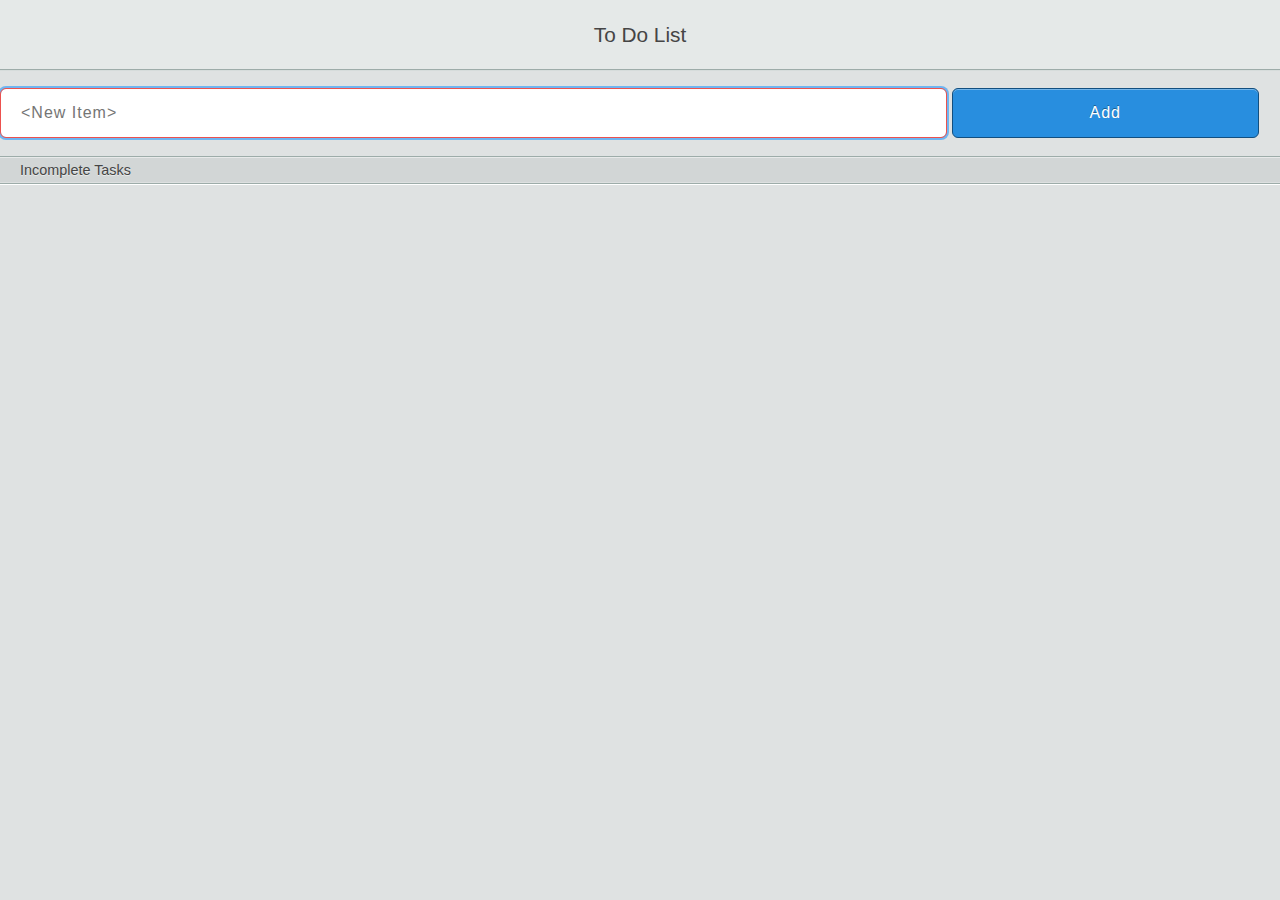
==== commit b26660e2: "v0.04.02: Final version 0.04 update.  Final version with task deletes. Code copied to www-04." ====
--- a/www-04/index.html
+++ b/www-04/index.html
@@ -1,8 +1,8 @@
 <!DOCTYPE html>
 <html>
 <head>
-    <meta http-equiv="Content-Security-Policy"
-          content="default-src 'self' data: gap: https://ssl.gstatic.com 'unsafe-eval'; style-src 'self' 'unsafe-inline'; media-src *">
+    <!--<meta http-equiv="Content-Security-Policy"
+          content="default-src 'self' data: gap: https://ssl.gstatic.com 'unsafe-eval'; style-src 'self' 'unsafe-inline'; media-src *">-->
     <meta name="format-detection" content="telephone=no">
     <meta name="msapplication-tap-highlight" content="no">
     <meta name="viewport"
